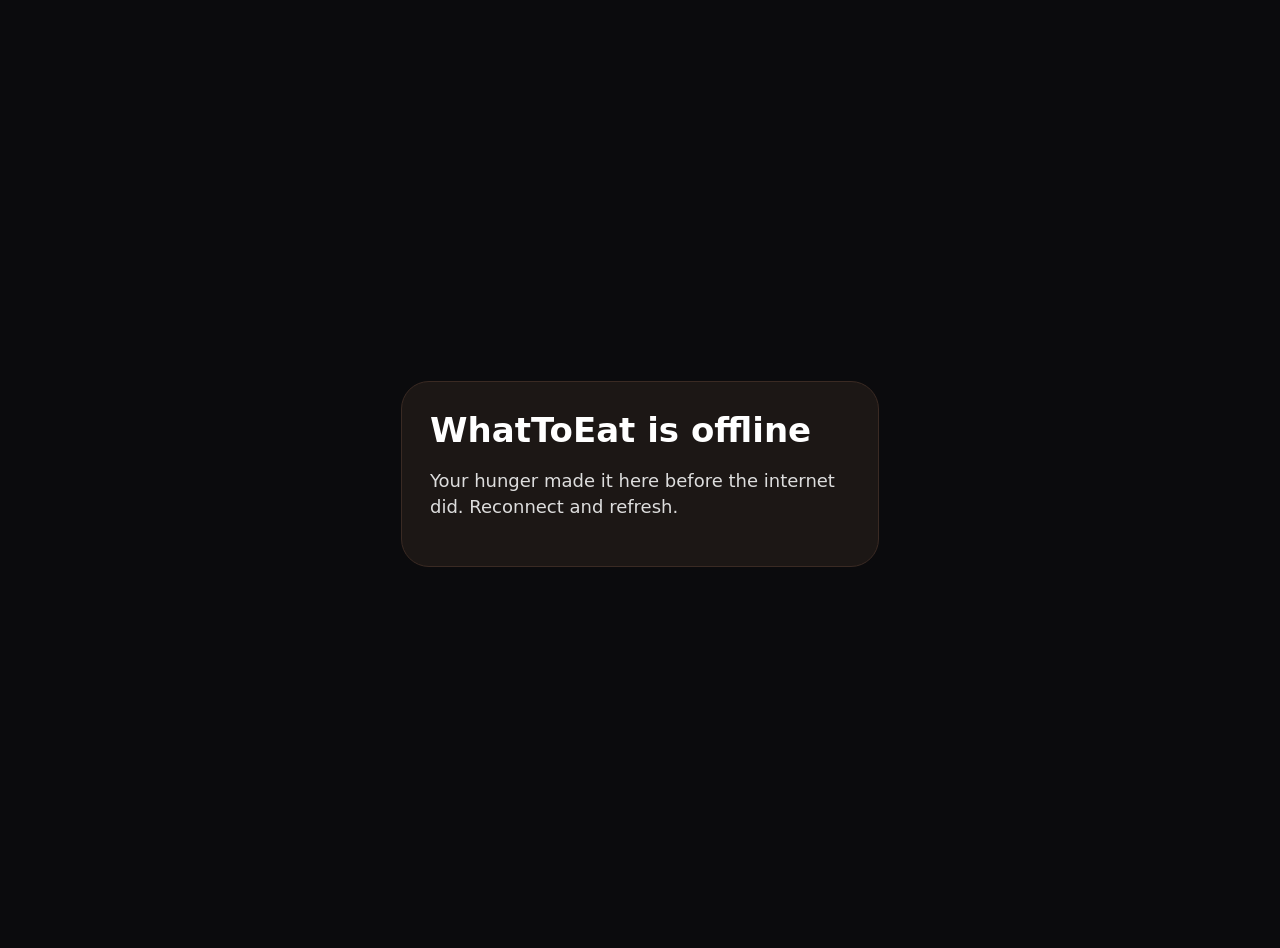
==== offline.html @ 4bcab263 "Add files via upload" ====
<!doctype html><html lang="en"><head><meta charset="utf-8"><meta name="viewport" content="width=device-width,initial-scale=1"><title>WhatToEat Offline</title><meta name="theme-color" content="#ff6b2c"><style>body{margin:0;min-height:100vh;display:grid;place-items:center;background:#0b0b0d;color:#fff;font-family:system-ui;padding:24px}div{max-width:420px;background:#1c1715;border:1px solid #3a2a23;border-radius:28px;padding:28px}h1{font-size:34px;margin:0 0 12px}p{font-size:18px;line-height:1.45;color:#ddd}</style></head><body><div><h1>WhatToEat is offline</h1><p>Your hunger made it here before the internet did. Reconnect and refresh.</p></div></body></html>
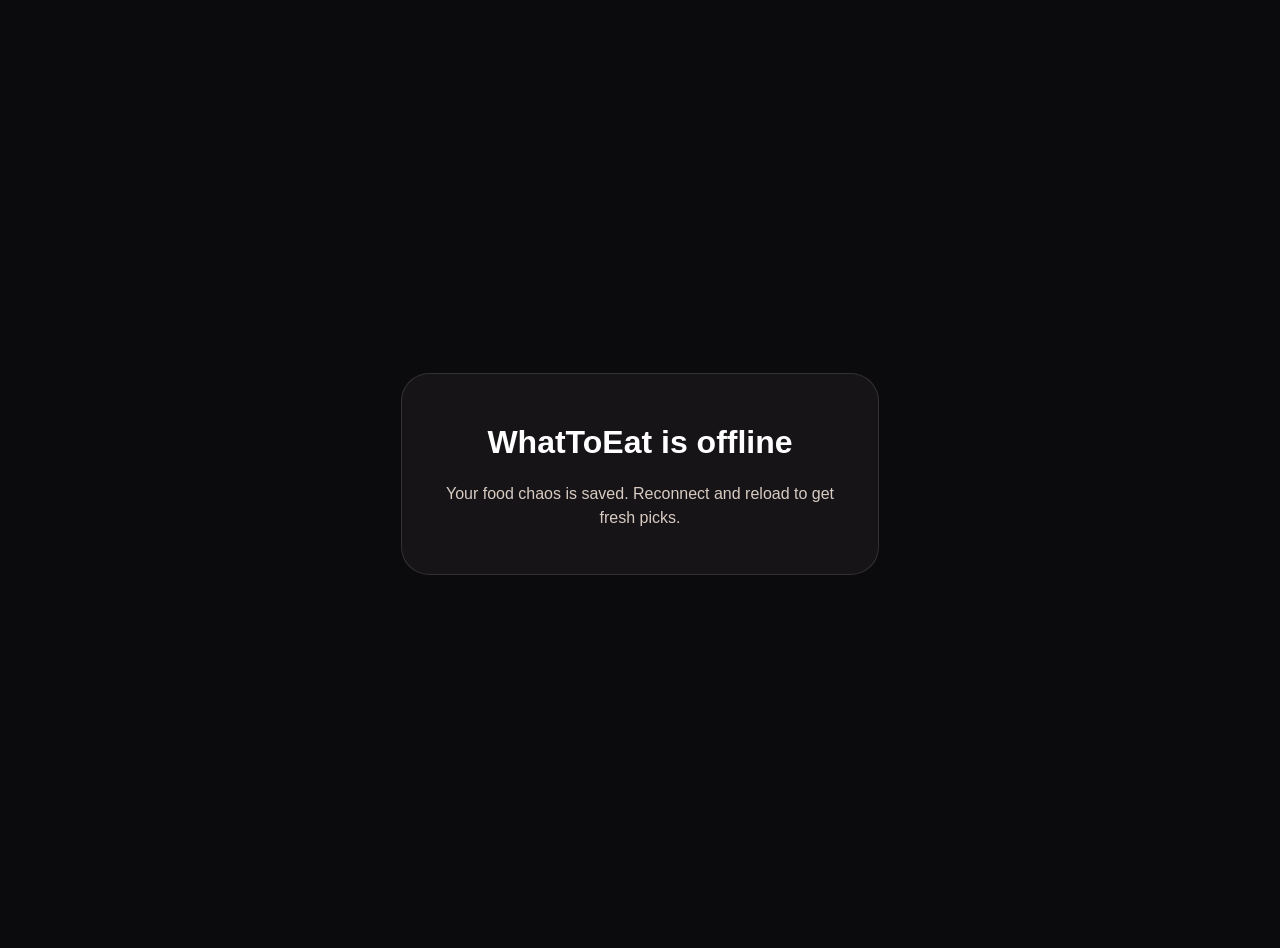
==== commit eb0ec717: "Add files via upload" ====
--- a/offline.html
+++ b/offline.html
@@ -1 +1 @@
-<!doctype html><html lang="en"><head><meta charset="utf-8"><meta name="viewport" content="width=device-width,initial-scale=1"><title>WhatToEat Offline</title><meta name="theme-color" content="#ff6b2c"><style>body{margin:0;min-height:100vh;display:grid;place-items:center;background:#0b0b0d;color:#fff;font-family:system-ui;padding:24px}div{max-width:420px;background:#1c1715;border:1px solid #3a2a23;border-radius:28px;padding:28px}h1{font-size:34px;margin:0 0 12px}p{font-size:18px;line-height:1.45;color:#ddd}</style></head><body><div><h1>WhatToEat is offline</h1><p>Your hunger made it here before the internet did. Reconnect and refresh.</p></div></body></html>+<!DOCTYPE html><html lang="en"><head><meta charset="UTF-8"><meta name="viewport" content="width=device-width,initial-scale=1"><title>WhatToEat Offline</title><style>body{margin:0;background:#0b0b0d;color:#fff;font-family:Arial,sans-serif;display:grid;place-items:center;min-height:100vh;padding:24px;text-align:center}.card{max-width:420px;background:#171417;border:1px solid rgba(255,255,255,.12);border-radius:28px;padding:28px}h1{font-size:32px}p{color:#d8cbc2;line-height:1.5}</style></head><body><div class="card"><h1>WhatToEat is offline</h1><p>Your food chaos is saved. Reconnect and reload to get fresh picks.</p></div></body></html>
